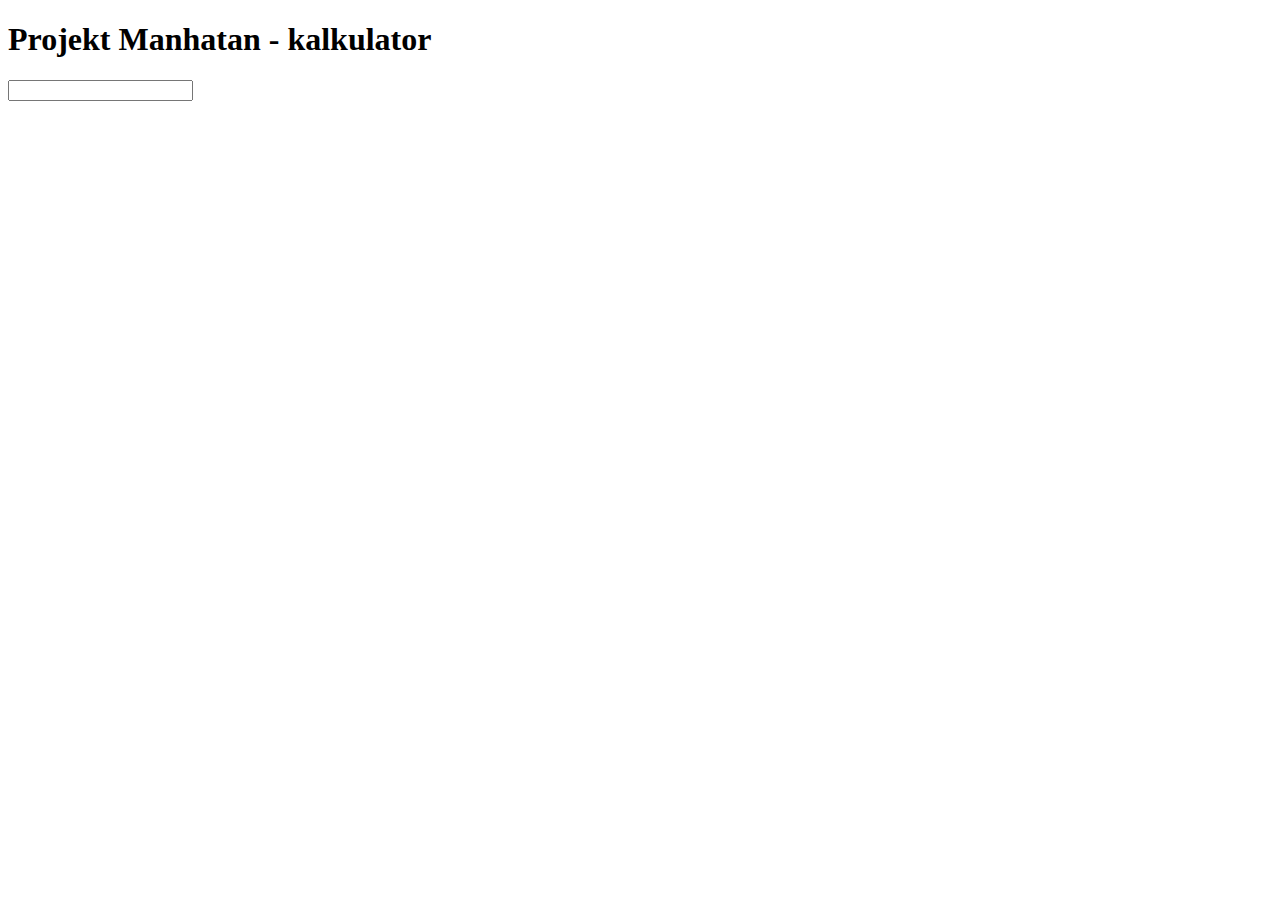
==== week2/index.html @ 2783b1bd "Add week2 scaffold" ====
<!DOCTYPE html>
<html lang="pl">
  <head>
    <meta charset="utf-8" />
    <title>Projekt Manhattan tydzień pierwszy - kalkulator</title>
    <script
      src="https://code.jquery.com/jquery-3.1.1.js"
      integrity="sha256-16cdPddA6VdVInumRGo6IbivbERE8p7CQR3HzTBuELA="
     crossorigin="anonymous"></script>
    <script src="/js/app.js"></script>
  </head>

  <body>
    <h1>Projekt Manhatan - kalkulator</h1>
    <input type="text" id="input-text" />
  </body>
</html>
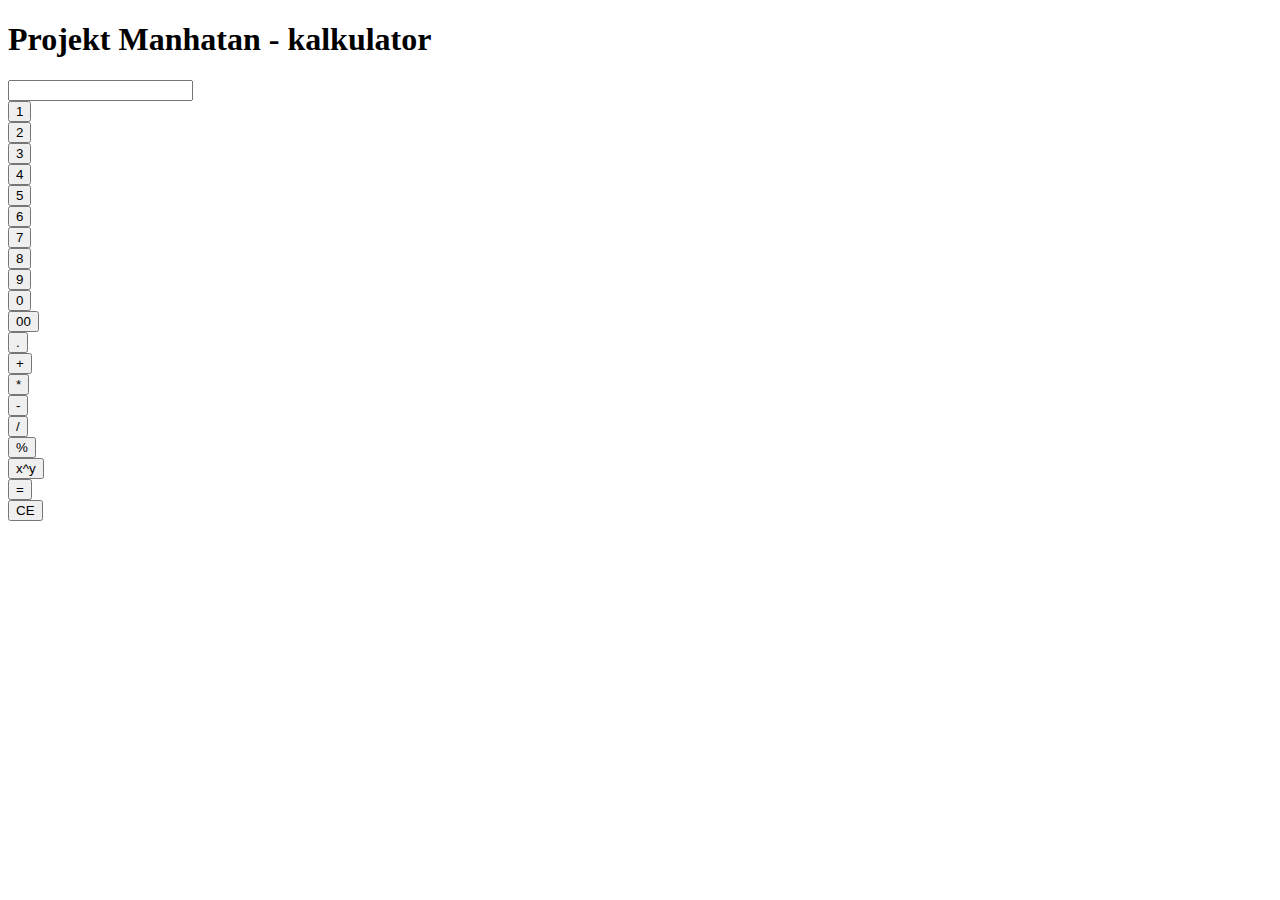
==== commit 205d6ec2: "Add buttons on the grid" ====
--- a/week2/index.html
+++ b/week2/index.html
@@ -1,17 +1,115 @@
 <!DOCTYPE html>
-<html lang="pl">
+<html class="no-js" lang="pl">
   <head>
     <meta charset="utf-8" />
-    <title>Projekt Manhattan tydzień pierwszy - kalkulator</title>
+    <meta http-equiv="x-ua-compatible" content="ie=edge">
+    <meta name="viewport" content="width=device-width, initial-scale=1.0" />
+
+    <title>Projekt Manhattan tydzień drugi - kalkulator</title>
     <script
       src="https://code.jquery.com/jquery-3.1.1.js"
       integrity="sha256-16cdPddA6VdVInumRGo6IbivbERE8p7CQR3HzTBuELA="
-     crossorigin="anonymous"></script>
+      crossorigin="anonymous"></script>
+
+    <script src="/js/vendor/what-input.js"></script>
+    <script src="/js/vendor/foundation.js"></script>
+
+    <link href="/css/foundation.css"
+          type="text/css"
+          rel="stylesheet">
+
+    <link href="/css/app.css"
+          type="text/css"
+          rel="stylesheet">
+
     <script src="/js/app.js"></script>
+
+    <script>
+      $(document).foundation();
+    </script>
   </head>
 
   <body>
-    <h1>Projekt Manhatan - kalkulator</h1>
-    <input type="text" id="input-text" />
+    <div class="row medium-uncollapse large-collapse">
+      <div class="small-12 medium-centered large-centered medium-6 large-6 columns">
+        <h1>Projekt Manhatan - kalkulator</h1>
+        <div class="callout">
+          <input type="text" id="input-text" />
+        </div>
+        <div class="callout">
+          <div class="row numbers">
+            <div class="medium-7 columns">
+            <div class="secondary row medium-up-3">
+              <div class="column column-block">
+                <button type="button" class="hollow button expanded">1</button>
+              </div>
+              <div class="column column-block">
+                <button type="button" class="hollow button expanded">2</button>
+              </div>
+              <div class="column column-block">
+                <button type="button" class="hollow button expanded">3</button>
+              </div>
+              <div class="column column-block">
+                <button type="button" class="hollow button expanded">4</button>
+              </div>
+              <div class="column column-block">
+                <button type="button" class="hollow button expanded">5</button>
+              </div>
+              <div class="column column-block">
+                <button type="button" class="hollow button expanded">6</button>
+              </div>
+              <div class="column column-block">
+                <button type="button" class="hollow button expanded">7</button>
+              </div>
+              <div class="column column-block">
+                <button type="button" class="hollow button expanded">8</button>
+              </div>
+              <div class="column column-block">
+                <button type="button" class="hollow button expanded">9</button>
+              </div>
+              <div class="column column-block">
+                <button type="button" class="hollow button expanded">0</button>
+              </div>
+              <div class="column column-block">
+                <button type="button" class="hollow button expanded">00</button>
+              </div>
+              <div class="column column-block">
+                <button type="button" class="hollow button expanded">.</button>
+              </div>
+            </div>
+            </div>
+
+            <div class="operations medium-5 columns">
+              <div class="secondary row medium-up-2">
+                <div class="column column-block">
+                  <button type="button" class="button expanded">+</button>
+                </div>
+                <div class="column column-block">
+                  <button type="button" class="button expanded">*</button>
+                </div>
+                <div class="column column-block">
+                  <button type="button" class="button expanded">-</button>
+                </div>
+                <div class="column column-block">
+                  <button type="button" class="button expanded">/</button>
+                </div>
+                <div class="column column-block">
+                  <button type="button" class="button expanded">%</button>
+                </div>
+                <div class="column column-block">
+                  <button type="button" class="button expanded">x^y</button>
+                </div>
+                <div class="column column-block">
+                  <button type="button" class="button expanded success">=</button>
+                </div>
+                <div class="column column-block">
+                  <button type="button" class="button expanded alert">CE</button>
+                </div>
+              </div>
+            </div>
+          </div>
+        </div>
+      </div>
+    </div>
   </body>
 </html>
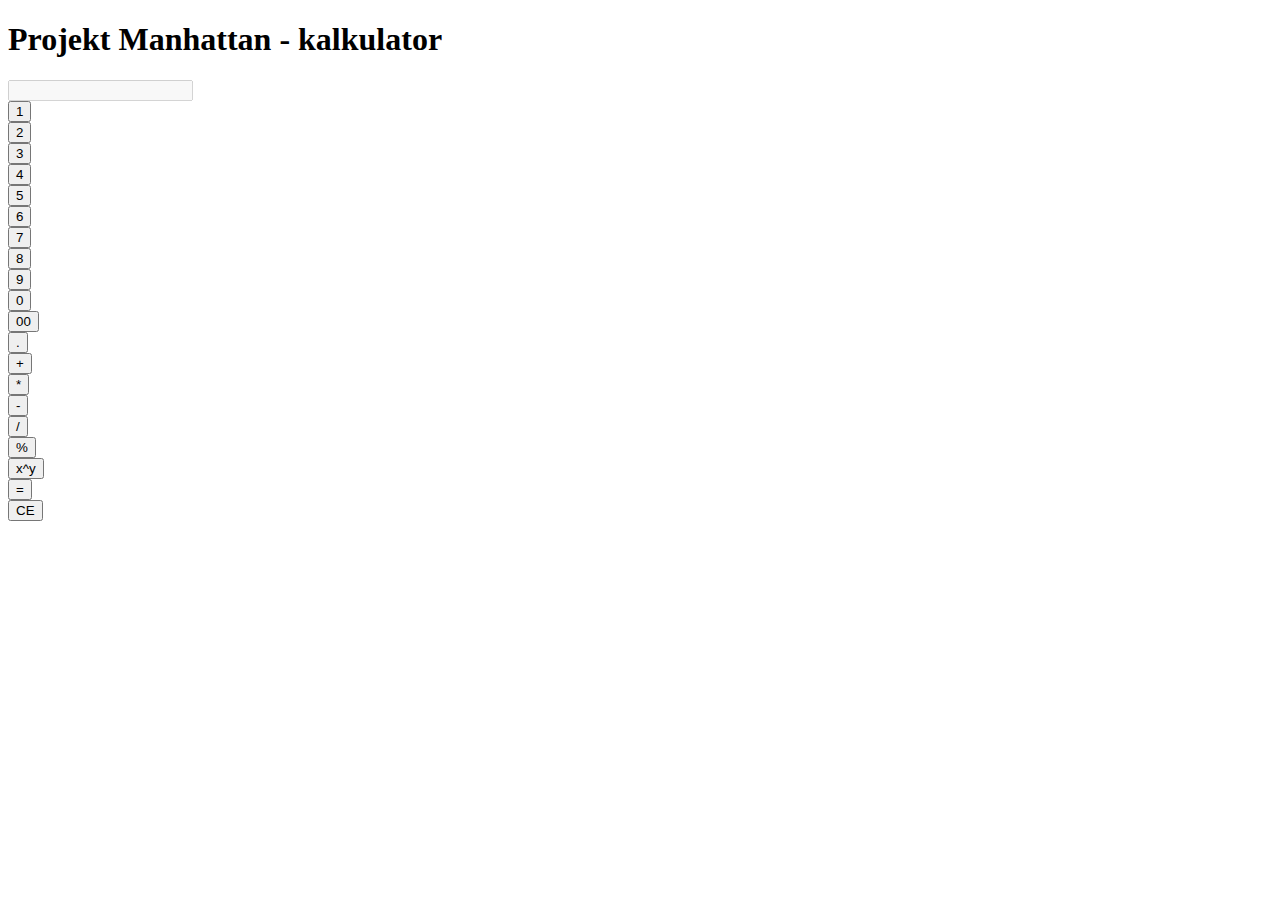
==== commit fb3fe67f: "Naive calculator implementation" ====
--- a/week2/index.html
+++ b/week2/index.html
@@ -13,7 +13,7 @@
 
     <script src="/js/vendor/what-input.js"></script>
     <script src="/js/vendor/foundation.js"></script>
-
+    <link href="https://fonts.googleapis.com/css?family=Nova+Square" rel="stylesheet">
     <link href="/css/foundation.css"
           type="text/css"
           rel="stylesheet">
@@ -21,6 +21,7 @@
     <link href="/css/app.css"
           type="text/css"
           rel="stylesheet">
+
 
     <script src="/js/app.js"></script>
 
@@ -32,78 +33,78 @@
   <body>
     <div class="row medium-uncollapse large-collapse">
       <div class="small-12 medium-centered large-centered medium-6 large-6 columns">
-        <h1>Projekt Manhatan - kalkulator</h1>
+        <h1>Projekt Manhattan - kalkulator</h1>
         <div class="callout">
-          <input type="text" id="input-text" />
+          <input type="text" id="input-text" disabled="disabled"/>
         </div>
         <div class="callout">
-          <div class="row numbers">
-            <div class="medium-7 columns">
-            <div class="secondary row medium-up-3">
-              <div class="column column-block">
-                <button type="button" class="hollow button expanded">1</button>
+          <div class="row">
+            <div class="medium-7 columns numbers">
+              <div class="secondary row medium-up-3">
+                <div class="column column-block">
+                  <button type="button" class="hollow button expanded">1</button>
+                </div>
+                <div class="column column-block">
+                  <button type="button" class="hollow button expanded">2</button>
+                </div>
+                <div class="column column-block">
+                  <button type="button" class="hollow button expanded">3</button>
+                </div>
+                <div class="column column-block">
+                  <button type="button" class="hollow button expanded">4</button>
+                </div>
+                <div class="column column-block">
+                  <button type="button" class="hollow button expanded">5</button>
+                </div>
+                <div class="column column-block">
+                  <button type="button" class="hollow button expanded">6</button>
+                </div>
+                <div class="column column-block">
+                  <button type="button" class="hollow button expanded">7</button>
+                </div>
+                <div class="column column-block">
+                  <button type="button" class="hollow button expanded">8</button>
+                </div>
+                <div class="column column-block">
+                  <button type="button" class="hollow button expanded">9</button>
+                </div>
+                <div class="column column-block">
+                  <button type="button" class="hollow button expanded">0</button>
+                </div>
+                <div class="column column-block">
+                  <button type="button" class="hollow button expanded">00</button>
+                </div>
+                <div class="column column-block">
+                  <button type="button" class="hollow button expanded">.</button>
+                </div>
               </div>
-              <div class="column column-block">
-                <button type="button" class="hollow button expanded">2</button>
-              </div>
-              <div class="column column-block">
-                <button type="button" class="hollow button expanded">3</button>
-              </div>
-              <div class="column column-block">
-                <button type="button" class="hollow button expanded">4</button>
-              </div>
-              <div class="column column-block">
-                <button type="button" class="hollow button expanded">5</button>
-              </div>
-              <div class="column column-block">
-                <button type="button" class="hollow button expanded">6</button>
-              </div>
-              <div class="column column-block">
-                <button type="button" class="hollow button expanded">7</button>
-              </div>
-              <div class="column column-block">
-                <button type="button" class="hollow button expanded">8</button>
-              </div>
-              <div class="column column-block">
-                <button type="button" class="hollow button expanded">9</button>
-              </div>
-              <div class="column column-block">
-                <button type="button" class="hollow button expanded">0</button>
-              </div>
-              <div class="column column-block">
-                <button type="button" class="hollow button expanded">00</button>
-              </div>
-              <div class="column column-block">
-                <button type="button" class="hollow button expanded">.</button>
-              </div>
-            </div>
             </div>
 
             <div class="operations medium-5 columns">
               <div class="secondary row medium-up-2">
                 <div class="column column-block">
-                  <button type="button" class="button expanded">+</button>
+                  <button type="button" class="button expanded arithmetic">+</button>
                 </div>
                 <div class="column column-block">
-                  <button type="button" class="button expanded">*</button>
+                  <button type="button" class="button expanded arithmetic">*</button>
                 </div>
                 <div class="column column-block">
-                  <button type="button" class="button expanded">-</button>
+                  <button type="button" class="button expanded arithmetic">-</button>
                 </div>
                 <div class="column column-block">
-                  <button type="button" class="button expanded">/</button>
+                  <button type="button" class="button expanded arithmetic">/</button>
                 </div>
                 <div class="column column-block">
-                  <button type="button" class="button expanded">%</button>
+                  <button type="button" class="button expanded function">%</button>
                 </div>
                 <div class="column column-block">
-                  <button type="button" class="button expanded">x^y</button>
+                  <button type="button" class="button expanded function">x^y</button>
                 </div>
                 <div class="column column-block">
-                  <button type="button" class="button expanded success">=</button>
+                  <button type="button" class="button expanded success result">=</button>
                 </div>
                 <div class="column column-block">
-                  <button type="button" class="button expanded alert">CE</button>
+                  <button type="button" class="button expanded alert clear">CE</button>
                 </div>
               </div>
             </div>
